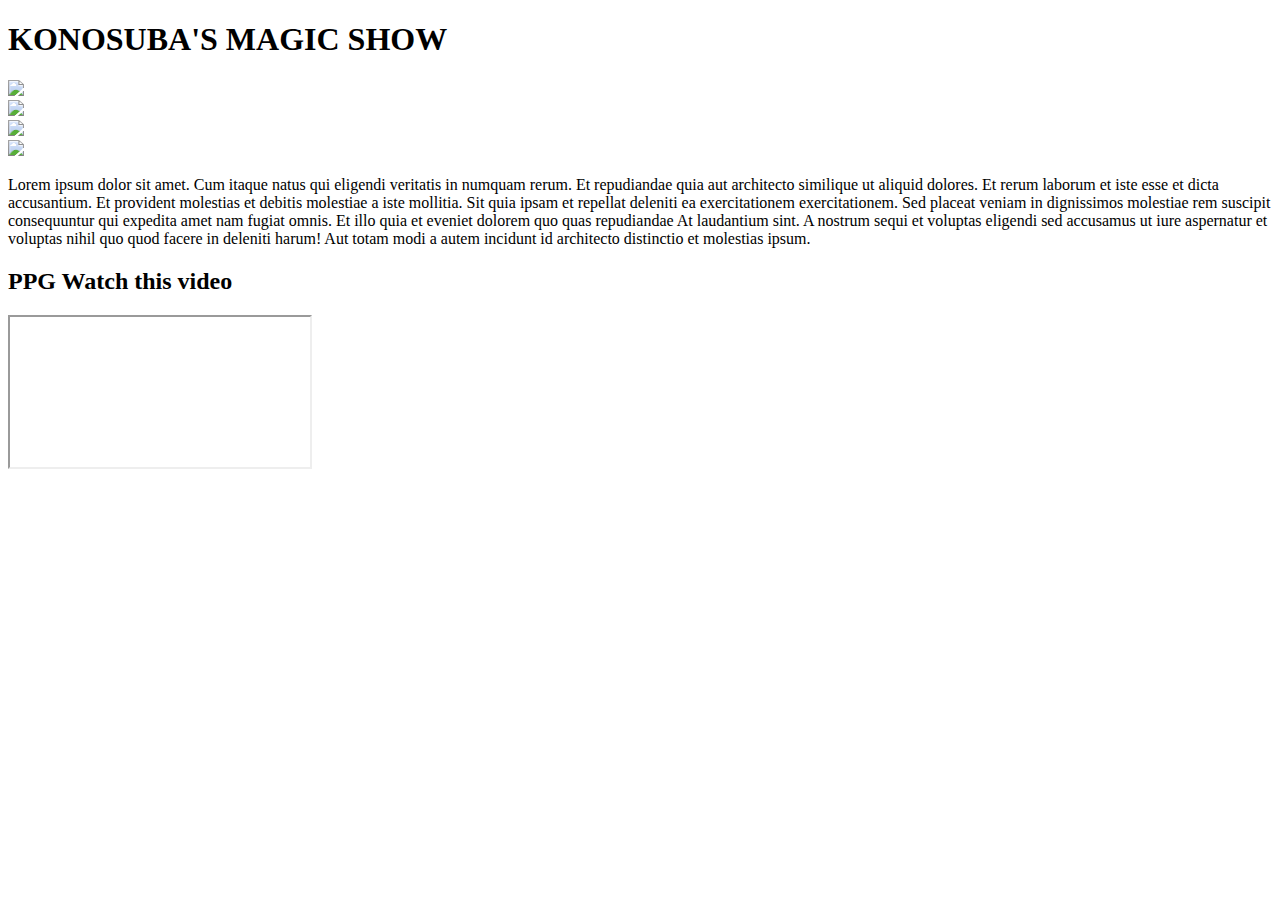
==== website2.html @ 412322bf "Update website2.html" ====
<!DOCTYPE html>
<html lang="en">
    <head>
        <title> SpellBook </title>
  <link rel="stylesheet" href="CSS/styles.css">
    </head>
    <body>
        <h1> KONOSUBA'S MAGIC SHOW </h1>
        <div class="container">
        <div class="Megumin">
       <img src="https://external-preview.redd.it/0bH_gBOp-_zgytX78TIGncnJWMVjUaIrMhN__H8v2ts.png?auto=webp&s=32435c38b3d1783c4e79472324ef8e95f4ebfde8">
        </div>
        <div class="darkness">
            <img src="https://cdn.anime-planet.com/characters/primary/darkness-konosuba-gods-blessing-on-this-wonderful-world-1.jpg?t=1625860453">
                 </div>
        <div class="aqua">
            <img src="https://i.pinimg.com/736x/a1/5f/92/a15f92d80087043aa7c9acafe9298089.jpg">
        </div>
        <div class="kazuma">
            <img src="https://i.pinimg.com/736x/d5/28/cd/d528cd6229c140720591699a5d6e0ba4.jpg">
        </div>
        </div>
        <p> Lorem ipsum dolor sit amet. Cum itaque natus qui eligendi veritatis in numquam rerum. Et repudiandae quia aut architecto similique ut aliquid dolores. Et rerum laborum et iste esse et dicta accusantium.

Et provident molestias et debitis molestiae a iste mollitia. Sit quia ipsam et repellat deleniti ea exercitationem exercitationem. Sed placeat veniam in dignissimos molestiae rem suscipit consequuntur qui expedita amet nam fugiat omnis.

Et illo quia et eveniet dolorem quo quas repudiandae At laudantium sint. A nostrum sequi et voluptas eligendi sed accusamus ut iure aspernatur et voluptas nihil quo quod facere in deleniti harum! Aut totam modi a autem incidunt id architecto distinctio et molestias ipsum.</p>
  <section>   
    <h2>PPG Watch this video </h2> 
    <iframe src="https://www.youtube.com/embed/aaf4cCT-C_4?si=V9BfjD7oi9c-s0j4" allowfullscreen></iframe>
  </section>
	</body>
</html>
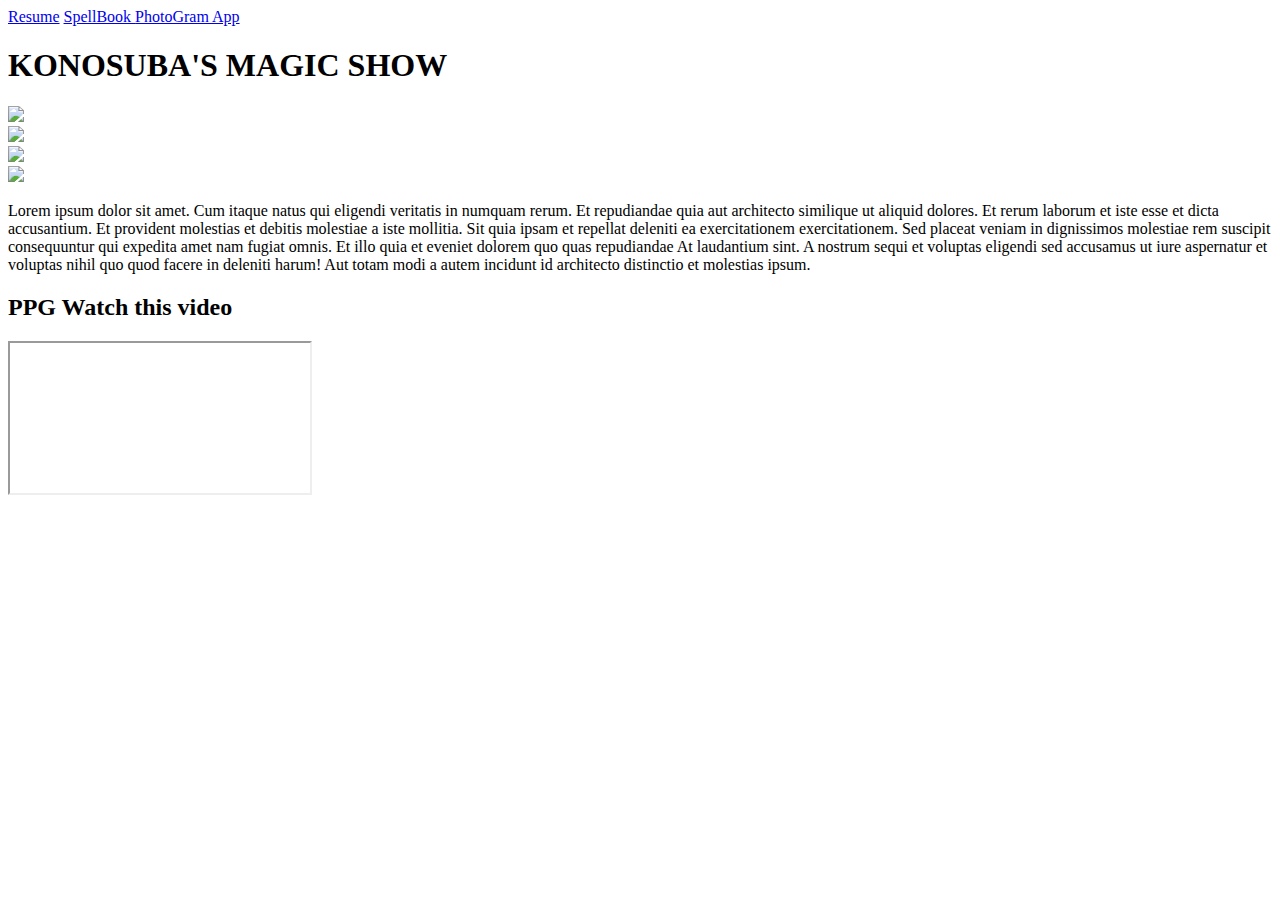
==== commit 7ebd764b: "Update website2.html" ====
--- a/website2.html
+++ b/website2.html
@@ -5,6 +5,11 @@
   <link rel="stylesheet" href="CSS/styles.css">
     </head>
     <body>
+  <header>
+    <a href="index.html">Resume</a>
+    <a href="website2.html"> SpellBook </a>
+    <a href="website3.html"> PhotoGram App</a>
+  </header>
         <h1> KONOSUBA'S MAGIC SHOW </h1>
         <div class="container">
         <div class="Megumin">
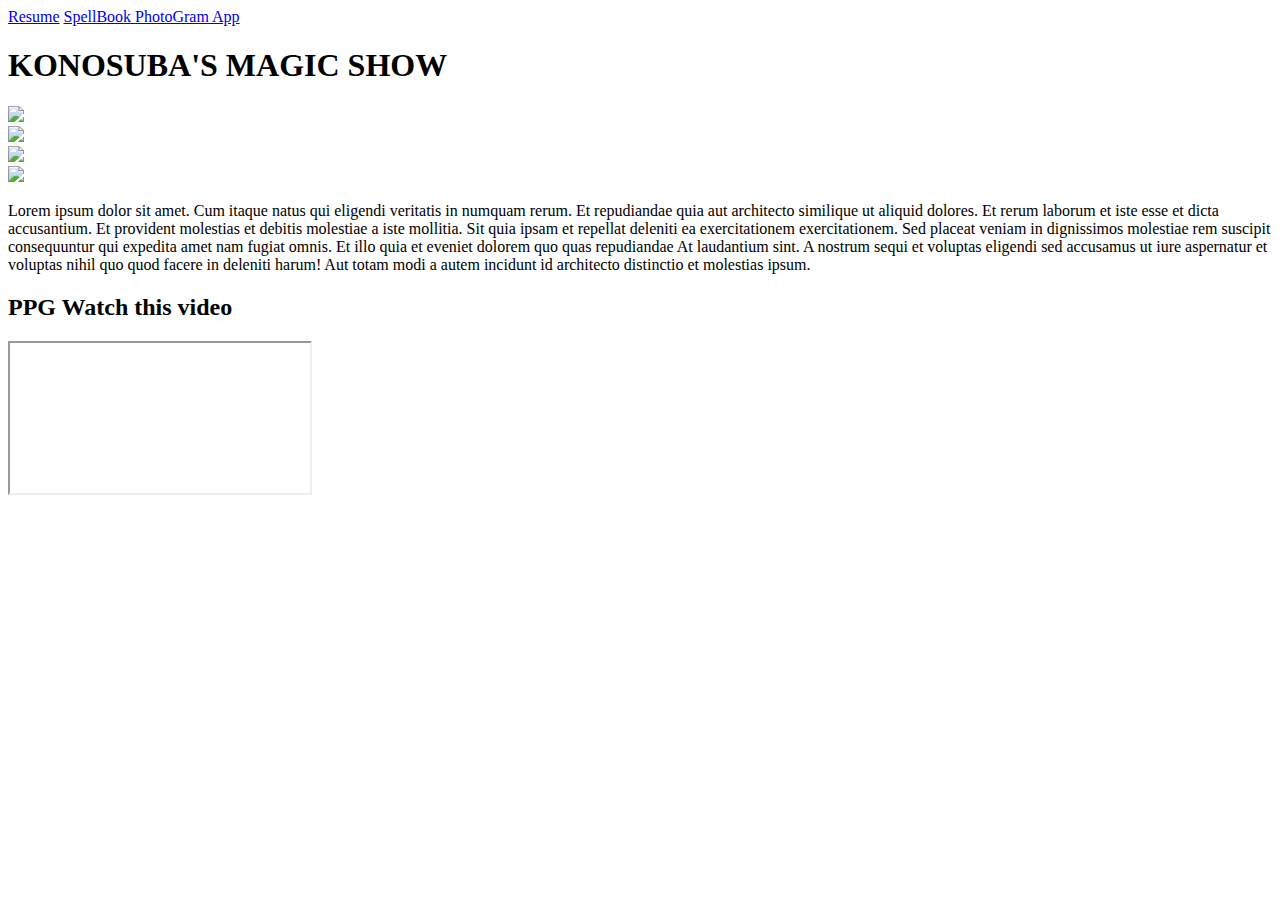
==== commit 0f1329a0: "Update website2.html" ====
--- a/website2.html
+++ b/website2.html
@@ -2,6 +2,7 @@
 <html lang="en">
     <head>
         <title> SpellBook </title>
+    <link rel="stylesheet" href="CSS/reset.css">
   <link rel="stylesheet" href="CSS/styles.css">
     </head>
     <body>
@@ -13,10 +14,10 @@
         <h1> KONOSUBA'S MAGIC SHOW </h1>
         <div class="container">
         <div class="Megumin">
-       <img src="https://external-preview.redd.it/0bH_gBOp-_zgytX78TIGncnJWMVjUaIrMhN__H8v2ts.png?auto=webp&s=32435c38b3d1783c4e79472324ef8e95f4ebfde8">
+       <img src="https://ih0.redbubble.net/image.4567005329.2261/raf,360x360,075,t,fafafa:ca443f4786.jpg">
         </div>
         <div class="darkness">
-            <img src="https://cdn.anime-planet.com/characters/primary/darkness-konosuba-gods-blessing-on-this-wonderful-world-1.jpg?t=1625860453">
+            <img src="https://pbs.twimg.com/media/EU8yJz5U0AEbptw.jpg">
                  </div>
         <div class="aqua">
             <img src="https://i.pinimg.com/736x/a1/5f/92/a15f92d80087043aa7c9acafe9298089.jpg">
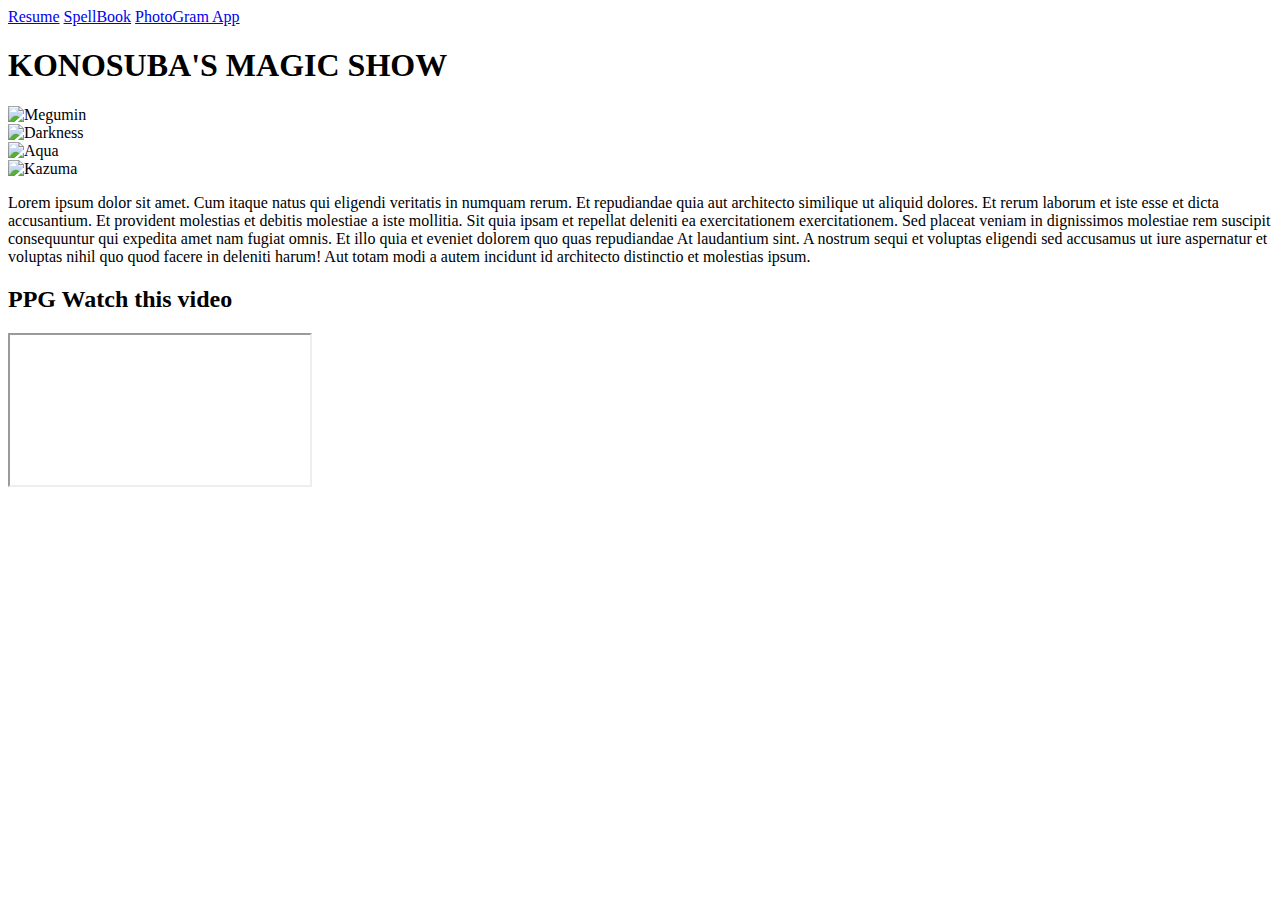
==== commit 59efe539: "Update website2.html" ====
--- a/website2.html
+++ b/website2.html
@@ -1,41 +1,43 @@
 <!DOCTYPE html>
 <html lang="en">
-    <head>
-        <title> SpellBook </title>
+<head>
+    <title>SpellBook</title>
     <link rel="stylesheet" href="CSS/reset.css">
-  <link rel="stylesheet" href="CSS/styles.css">
-    </head>
-    <body>
-  <header>
-    <a href="index.html">Resume</a>
-    <a href="website2.html"> SpellBook </a>
-    <a href="website3.html"> PhotoGram App</a>
-  </header>
-        <h1> KONOSUBA'S MAGIC SHOW </h1>
-        <div class="container">
-        <div class="Megumin">
-       <img src="https://ih0.redbubble.net/image.4567005329.2261/raf,360x360,075,t,fafafa:ca443f4786.jpg">
+    <link rel="stylesheet" href="CSS/styles.css">
+</head>
+<body>
+    <header>
+        <a href="index.html">Resume</a>
+        <a href="website2.html">SpellBook</a>
+        <a href="website3.html">PhotoGram App</a>
+    </header>
+    <h1>KONOSUBA'S MAGIC SHOW</h1>
+    <div class="container">
+        <div class="character Megumin">
+            <img src="https://ih0.redbubble.net/image.4567005329.2261/raf,360x360,075,t,fafafa:ca443f4786.jpg" alt="Megumin">
         </div>
-        <div class="darkness">
-            <img src="https://pbs.twimg.com/media/EU8yJz5U0AEbptw.jpg">
-                 </div>
-        <div class="aqua">
-            <img src="https://i.pinimg.com/736x/a1/5f/92/a15f92d80087043aa7c9acafe9298089.jpg">
+        <div class="character darkness">
+            <img src="https://pbs.twimg.com/media/EU8yJz5U0AEbptw.jpg" alt="Darkness">
         </div>
-        <div class="kazuma">
-            <img src="https://i.pinimg.com/736x/d5/28/cd/d528cd6229c140720591699a5d6e0ba4.jpg">
+        <div class="character aqua">
+            <img src="https://i.pinimg.com/736x/a1/5f/92/a15f92d80087043aa7c9acafe9298089.jpg" alt="Aqua">
         </div>
+        <div class="character kazuma">
+            <img src="https://i.pinimg.com/736x/d5/28/cd/d528cd6229c140720591699a5d6e0ba4.jpg" alt="Kazuma">
         </div>
-        <p> Lorem ipsum dolor sit amet. Cum itaque natus qui eligendi veritatis in numquam rerum. Et repudiandae quia aut architecto similique ut aliquid dolores. Et rerum laborum et iste esse et dicta accusantium.
+    </div>
+    <p>
+        Lorem ipsum dolor sit amet. Cum itaque natus qui eligendi veritatis in numquam rerum. Et repudiandae quia aut architecto similique ut aliquid dolores. Et rerum laborum et iste esse et dicta accusantium.
 
 Et provident molestias et debitis molestiae a iste mollitia. Sit quia ipsam et repellat deleniti ea exercitationem exercitationem. Sed placeat veniam in dignissimos molestiae rem suscipit consequuntur qui expedita amet nam fugiat omnis.
 
-Et illo quia et eveniet dolorem quo quas repudiandae At laudantium sint. A nostrum sequi et voluptas eligendi sed accusamus ut iure aspernatur et voluptas nihil quo quod facere in deleniti harum! Aut totam modi a autem incidunt id architecto distinctio et molestias ipsum.</p>
-  <section>   
-    <h2>PPG Watch this video </h2> 
-    <iframe src="https://www.youtube.com/embed/aaf4cCT-C_4?si=V9BfjD7oi9c-s0j4" allowfullscreen></iframe>
-  </section>
-	</body>
+Et illo quia et eveniet dolorem quo quas repudiandae At laudantium sint. A nostrum sequi et voluptas eligendi sed accusamus ut iure aspernatur et voluptas nihil quo quod facere in deleniti harum! Aut totam modi a autem incidunt id architecto distinctio et molestias ipsum.
+    </p>
+    <section>
+        <h2>PPG Watch this video</h2>
+        <iframe src="https://www.youtube.com/embed/aaf4cCT-C_4?si=V9BfjD7oi9c-s0j4" allowfullscreen></iframe>
+    </section>
+</body>
 </html>
 
 
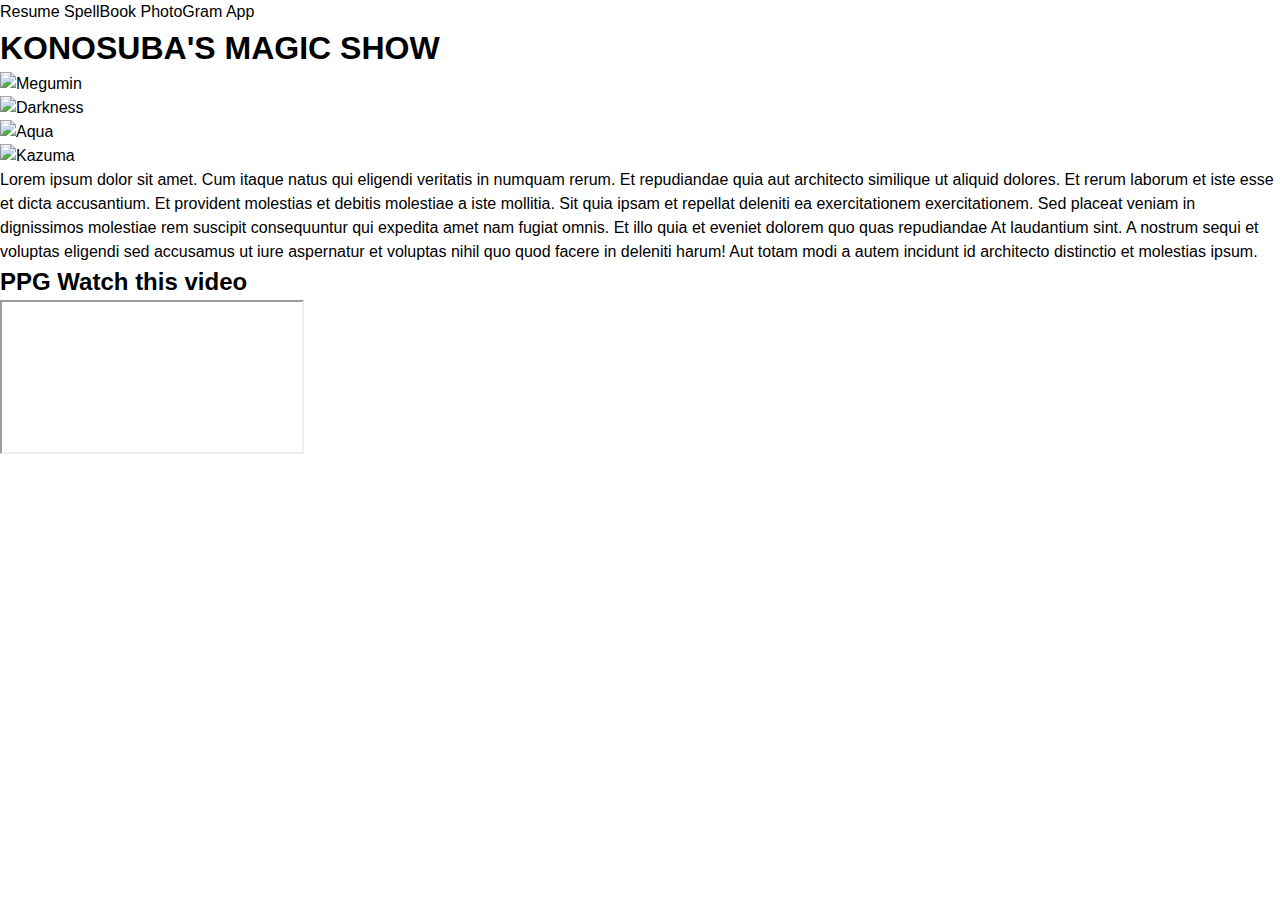
==== commit 6f39e185: "Update website2.html" ====
--- a/website2.html
+++ b/website2.html
@@ -2,8 +2,8 @@
 <html lang="en">
 <head>
     <title>SpellBook</title>
-    <link rel="stylesheet" href="CSS/reset.css">
-    <link rel="stylesheet" href="CSS/styles.css">
+    <link rel="stylesheet" href="css/reset.css">
+    <link rel="stylesheet" href="css/style.css">
 </head>
 <body>
     <header>
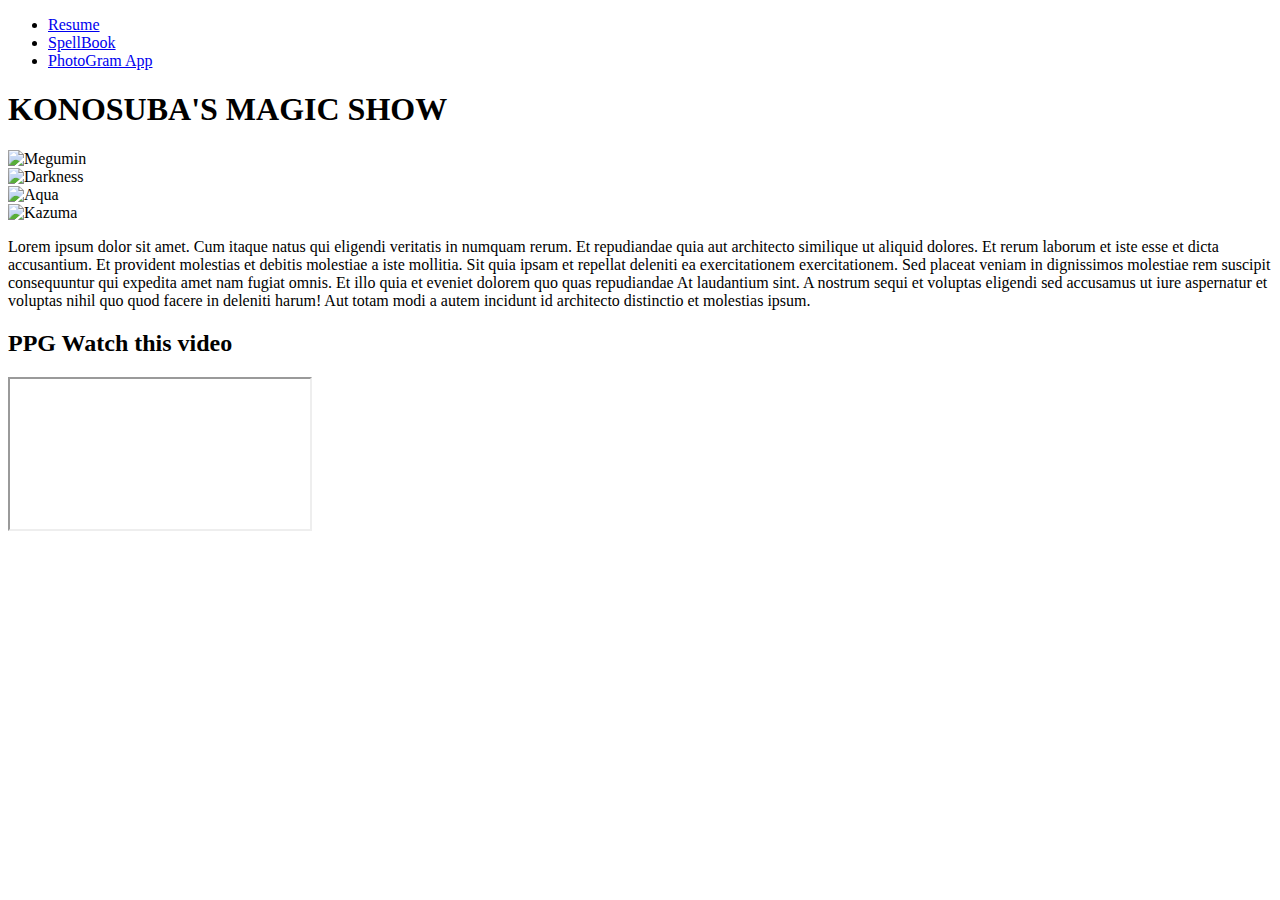
==== commit f9dbae65: "Update website2.html" ====
--- a/website2.html
+++ b/website2.html
@@ -1,15 +1,20 @@
+
 <!DOCTYPE html>
 <html lang="en">
 <head>
     <title>SpellBook</title>
-    <link rel="stylesheet" href="css/reset.css">
-    <link rel="stylesheet" href="css/style.css">
+    <link rel="stylesheet" href="CSS/reset.css">
+    <link rel="stylesheet" href="CSS/styles.css">
 </head>
 <body>
     <header>
-        <a href="index.html">Resume</a>
-        <a href="website2.html">SpellBook</a>
-        <a href="website3.html">PhotoGram App</a>
+        <nav>
+            <ul>
+                <li><a href="index.html">Resume</a></li>
+                <li><a href="website2.html">SpellBook</a></li>
+                <li><a href="website3.html">PhotoGram App</a></li>
+            </ul>
+        </nav>
     </header>
     <h1>KONOSUBA'S MAGIC SHOW</h1>
     <div class="container">
@@ -29,9 +34,9 @@
     <p>
         Lorem ipsum dolor sit amet. Cum itaque natus qui eligendi veritatis in numquam rerum. Et repudiandae quia aut architecto similique ut aliquid dolores. Et rerum laborum et iste esse et dicta accusantium.
 
-Et provident molestias et debitis molestiae a iste mollitia. Sit quia ipsam et repellat deleniti ea exercitationem exercitationem. Sed placeat veniam in dignissimos molestiae rem suscipit consequuntur qui expedita amet nam fugiat omnis.
+        Et provident molestias et debitis molestiae a iste mollitia. Sit quia ipsam et repellat deleniti ea exercitationem exercitationem. Sed placeat veniam in dignissimos molestiae rem suscipit consequuntur qui expedita amet nam fugiat omnis.
 
-Et illo quia et eveniet dolorem quo quas repudiandae At laudantium sint. A nostrum sequi et voluptas eligendi sed accusamus ut iure aspernatur et voluptas nihil quo quod facere in deleniti harum! Aut totam modi a autem incidunt id architecto distinctio et molestias ipsum.
+        Et illo quia et eveniet dolorem quo quas repudiandae At laudantium sint. A nostrum sequi et voluptas eligendi sed accusamus ut iure aspernatur et voluptas nihil quo quod facere in deleniti harum! Aut totam modi a autem incidunt id architecto distinctio et molestias ipsum.
     </p>
     <section>
         <h2>PPG Watch this video</h2>
@@ -39,5 +44,3 @@
     </section>
 </body>
 </html>
-
-
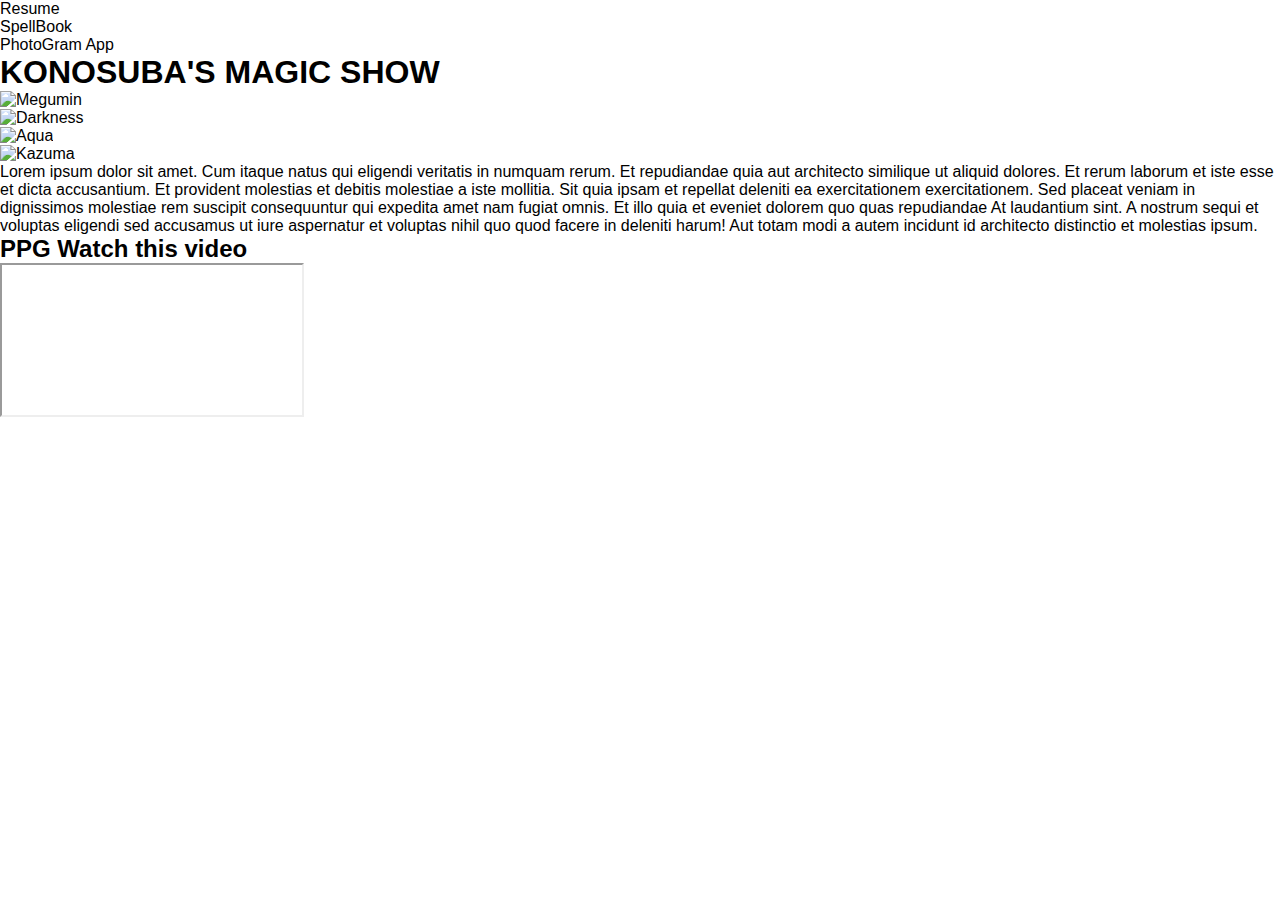
==== commit 7905c175: "Update website2.html" ====
--- a/website2.html
+++ b/website2.html
@@ -3,7 +3,7 @@
 <html lang="en">
 <head>
     <title>SpellBook</title>
-    <link rel="stylesheet" href="CSS/reset.css">
+<link rel="stylesheet" href="css/reset.css">
     <link rel="stylesheet" href="CSS/styles.css">
 </head>
 <body>
